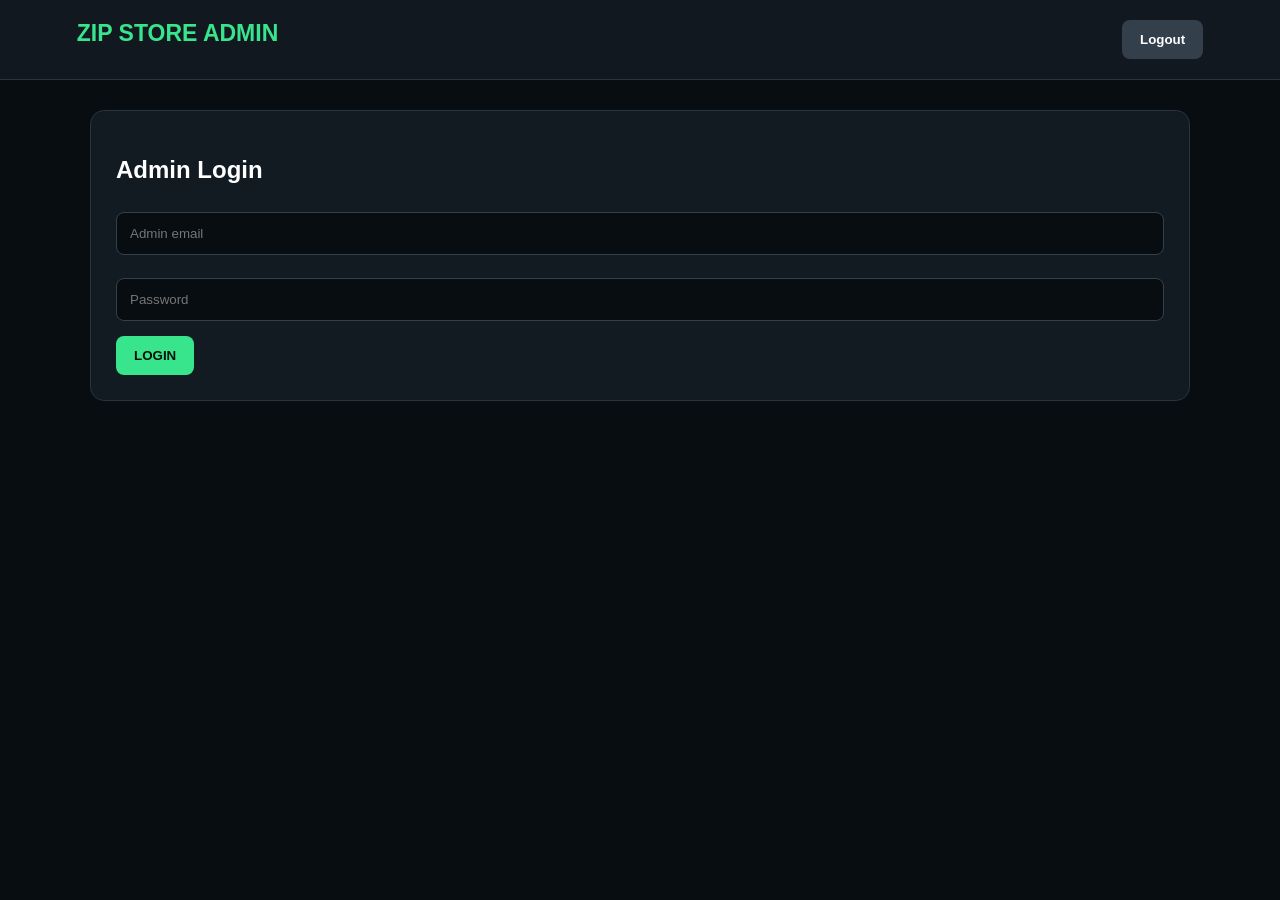
==== admin.html @ 1da6a424 "Add admin.html for ZIP Store admin interface" ====
<!DOCTYPE html>
<html lang="en">

<head>

<meta charset="UTF-8">

<meta name="viewport"
content="width=device-width,initial-scale=1.0">

<title>ZIP Store Admin</title>

<style>

*{
    box-sizing:border-box;
}

body{
    margin:0;
    font-family:Arial,sans-serif;
    background:#080d12;
    color:white;
}

header{
    padding:20px 6%;
    background:#111820;
    border-bottom:1px solid #29343e;
    display:flex;
    justify-content:space-between;
}

.logo{
    color:#39e58c;
    font-weight:bold;
    font-size:23px;
}

.container{
    width:92%;
    max-width:1100px;
    margin:30px auto;
}

.box{
    background:#121a22;
    border:1px solid #29343e;
    border-radius:14px;
    padding:25px;
    margin-bottom:25px;
}

input,
textarea{
    width:100%;
    padding:13px;
    margin:8px 0 15px;
    background:#080d12;
    border:1px solid #34414d;
    border-radius:8px;
    color:white;
}

textarea{
    min-height:100px;
}

button{
    padding:12px 18px;
    border:0;
    border-radius:8px;
    cursor:pointer;
    font-weight:bold;
}

.green{
    background:#39e58c;
    color:#06100b;
}

.red{
    background:#ff5050;
    color:white;
}

.gray{
    background:#33404c;
    color:white;
}

.order{
    background:#0d141b;
    border:1px solid #29343e;
    border-radius:12px;
    padding:20px;
    margin:15px 0;
}

.pending{
    color:#ffc107;
}

.approved{
    color:#39e58c;
}

.rejected{
    color:#ff5050;
}

.receipt{
    display:inline-block;
    margin:12px 0;
    color:#39e58c;
}

.hidden{
    display:none;
}

</style>

</head>


<body>


<header>

<div class="logo">
ZIP STORE ADMIN
</div>

<button
class="gray"
onclick="logout()">

Logout

</button>

</header>


<div class="container">


<!-- LOGIN -->

<div
id="loginBox"
class="box">

<h2>Admin Login</h2>

<input
id="email"
type="email"
placeholder="Admin email">

<input
id="password"
type="password"
placeholder="Password">

<button
class="green"
onclick="login()">

LOGIN

</button>

</div>



<!-- ADMIN -->

<div
id="adminPanel"
class="hidden">


<!-- ADD PRODUCT -->

<div class="box">

<h2>📦 Add ZIP Product</h2>

<label>Product Name</label>

<input
id="productName"
placeholder="Example: Premium ZIP Package">

<label>Description</label>

<textarea
id="description"
placeholder="Product description"></textarea>

<label>Price - LKR</label>

<input
id="price"
type="number"
placeholder="1000">

<label>ZIP File</label>

<input
id="zipFile"
type="file"
accept=".zip">

<button
class="green"
onclick="addProduct()">

UPLOAD ZIP PRODUCT

</button>

<p id="uploadStatus"></p>

</div>



<!-- ORDERS -->

<div class="box">

<h2>🧾 Payment Requests</h2>

<button
class="gray"
onclick="loadOrders()">

REFRESH

</button>

<div id="orders">

Loading...

</div>

</div>

</div>

</div>



<script type="module">

import {

auth,
db,
storage,

signInWithEmailAndPassword,
signOut,
onAuthStateChanged,

collection,
doc,
getDocs,
getDoc,
setDoc,
updateDoc,
query,
orderBy,
serverTimestamp,

ref,
uploadBytes,
getBlob

} from "./firebase.js";


/*
=================================================
CHANGE THIS
=================================================
*/

const ADMIN_EMAIL =
"YOUR_ADMIN_EMAIL@gmail.com";


let currentUser = null;


// ===============================================
// AUTH
// ===============================================

onAuthStateChanged(auth,user => {

    currentUser = user;


    if(user){

        if(user.email !== ADMIN_EMAIL){

            alert("You are not an administrator.");

            signOut(auth);

            return;

        }


        document
        .getElementById("loginBox")
        .classList.add("hidden");


        document
        .getElementById("adminPanel")
        .classList.remove("hidden");


        loadOrders();

    }else{

        document
        .getElementById("loginBox")
        .classList.remove("hidden");


        document
        .getElementById("adminPanel")
        .classList.add("hidden");

    }

});


// ===============================================
// LOGIN
// ===============================================

window.login = async function(){

    const email =
        document.getElementById("email").value.trim();

    const password =
        document.getElementById("password").value;


    try{

        await signInWithEmailAndPassword(
            auth,
            email,
            password
        );

    }catch(error){

        alert(error.message);

    }

};


// ===============================================
// LOGOUT
// ===============================================

window.logout = async function(){

    await signOut(auth);

};


// ===============================================
// ADD PRODUCT
// ===============================================

window.addProduct = async function(){

    if(!currentUser){

        alert("Login first.");

        return;

    }


    if(currentUser.email !== ADMIN_EMAIL){

        alert("Admin only.");

        return;

    }


    const name =
        document
        .getElementById("productName")
        .value.trim();


    const description =
        document
        .getElementById("description")
        .value.trim();


    const price =
        Number(
            document
            .getElementById("price")
            .value
        );


    const zip =
        document
        .getElementById("zipFile")
        .files[0];


    if(!name || !price || !zip){

        alert(
            "Enter product name, price and ZIP."
        );

        return;

    }


    if(!zip.name.toLowerCase().endsWith(".zip")){

        alert("Only ZIP files are allowed.");

        return;

    }


    /*
    100MB limit for this example.
    */

    if(zip.size > 100 * 1024 * 1024){

        alert(
            "ZIP file must be smaller than 100MB."
        );

        return;

    }


    const status =
        document.getElementById("uploadStatus");


    status.innerText =
        "Uploading...";


    try{

        const productRef =
            doc(
                collection(db,"products")
            );


        const storagePath =
            `products/${productRef.id}/${zip.name}`;


        const fileRef =
            ref(storage,storagePath);


        await uploadBytes(
            fileRef,
            zip,
            {
                contentType:"application/zip"
            }
        );


        await setDoc(
            productRef,
            {

                name:name,

                description:description,

                price:price,

                storagePath:storagePath,

                fileName:zip.name,

                createdAt:serverTimestamp(),

                active:true

            }
        );


        status.innerText =
            "✅ Product uploaded successfully.";


        document
        .getElementById("productName")
        .value = "";


        document
        .getElementById("description")
        .value = "";


        document
        .getElementById("price")
        .value = "";


        document
        .getElementById("zipFile")
        .value = "";


    }catch(error){

        console.error(error);

        status.innerText =
            "❌ " + error.message;

    }

};


// ===============================================
// LOAD ORDERS
// ===============================================

window.loadOrders = async function(){

    const container =
        document.getElementById("orders");


    container.innerHTML =
        "Loading...";


    try{

        const snapshot =
            await getDocs(
                query(
                    collection(db,"orders"),
                    orderBy("createdAt","desc")
                )
            );


        container.innerHTML = "";


        snapshot.forEach(item => {

            const order =
                item.data();


            container.innerHTML += `

            <div class="order">

                <h3>
                ${escapeHTML(order.productName)}
                </h3>

                <p>
                Customer:
                ${escapeHTML(order.email)}
                </p>

                <p>
                Amount:
                LKR ${Number(order.price).toLocaleString()}
                </p>

                <p>
                Reference:
                ${escapeHTML(order.reference)}
                </p>

                <p>
                Status:
                <strong class="${order.status}">
                ${order.status.toUpperCase()}
                </strong>
                </p>


                <button
                class="gray"
                onclick="viewReceipt('${item.id}')">

                🧾 VIEW RECEIPT

                </button>


                ${
                    order.status === "pending"
                    ?
                    `

                    <button
                    class="green"
                    onclick="approve('${item.id}')">

                    ✅ APPROVE

                    </button>


                    <button
                    class="red"
                    onclick="rejectOrder('${item.id}')">

                    ❌ REJECT

                    </button>

                    `
                    :
                    ""
                }

            </div>

            `;

        });


    }catch(error){

        console.error(error);

        container.innerHTML =
            error.message;

    }

};


// ===============================================
// VIEW RECEIPT
// ===============================================

window.viewReceipt = async function(orderId){

    try{

        const snapshot =
            await getDocs(
                collection(db,"orderReceipts")
            );


        let receipt = null;


        snapshot.forEach(item => {

            const data = item.data();


            if(data.orderId === orderId){

                receipt = data;

            }

        });


        if(!receipt){

            alert("Receipt not found.");

            return;

        }


        const fileRef =
            ref(
                storage,
                receipt.storagePath
            );


        const blob =
            await getBlob(fileRef);


        const url =
            URL.createObjectURL(blob);


        window.open(url,"_blank");

    }catch(error){

        alert(
            "Cannot open receipt: " +
            error.message
        );

    }

};


// ===============================================
// APPROVE
// ===============================================

window.approve = async function(orderId){

    if(!confirm(
        "Approve this payment?"
    )){

        return;

    }


    try{

        await updateDoc(
            doc(db,"orders",orderId),
            {

                status:"approved",

                approvedAt:serverTimestamp(),

                approvedBy:currentUser.email

            }
        );


        alert(
            "Payment approved."
        );


        loadOrders();

    }catch(error){

        alert(error.message);

    }

};


// ===============================================
// REJECT
// ===============================================

window.rejectOrder = async function(orderId){

    if(!confirm(
        "Reject this payment?"
    )){

        return;

    }


    try{

        await updateDoc(
            doc(db,"orders",orderId),
            {

                status:"rejected",

                rejectedAt:serverTimestamp(),

                rejectedBy:currentUser.email

            }
        );


        alert(
            "Payment rejected."
        );


        loadOrders();

    }catch(error){

        alert(error.message);

    }

};


// ===============================================
// ESCAPE
// ===============================================

function escapeHTML(value){

    return String(value || "")
    .replaceAll("&","&amp;")
    .replaceAll("<","&lt;")
    .replaceAll(">","&gt;")
    .replaceAll('"',"&quot;")
    .replaceAll("'","&#039;");

}

</script>

</body>
</html>
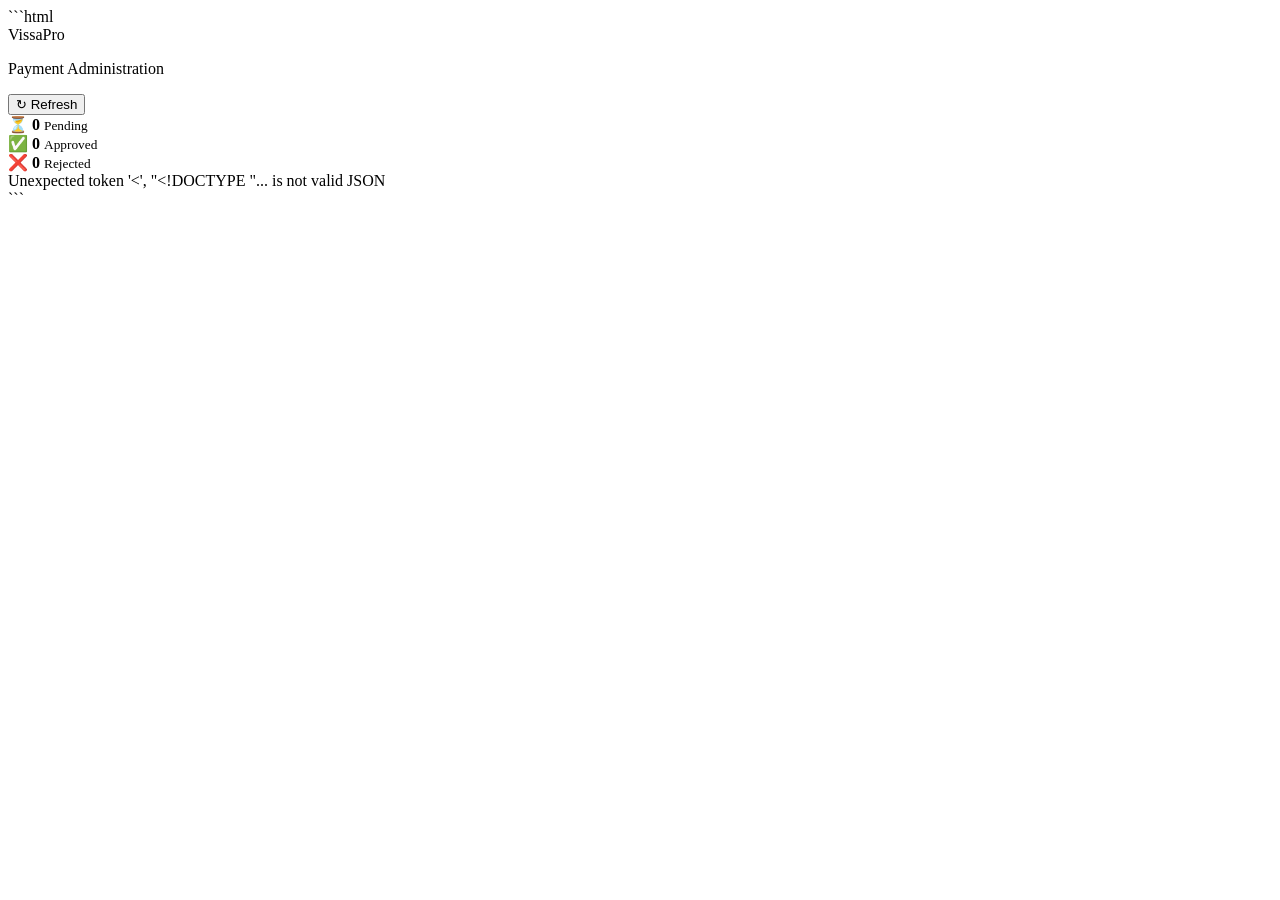
==== commit 1db5a169: "Revamp admin dashboard with new styles and scripts Updated the admin dashboard layout and functional" ====
--- a/admin.html
+++ b/admin.html
@@ -1,871 +1,198 @@
+```html
 <!DOCTYPE html>
 <html lang="en">
-
 <head>
-
-<meta charset="UTF-8">
-
-<meta name="viewport"
-content="width=device-width,initial-scale=1.0">
-
-<title>ZIP Store Admin</title>
-
-<style>
-
-*{
-    box-sizing:border-box;
-}
-
-body{
-    margin:0;
-    font-family:Arial,sans-serif;
-    background:#080d12;
-    color:white;
-}
-
-header{
-    padding:20px 6%;
-    background:#111820;
-    border-bottom:1px solid #29343e;
-    display:flex;
-    justify-content:space-between;
-}
-
-.logo{
-    color:#39e58c;
-    font-weight:bold;
-    font-size:23px;
-}
-
-.container{
-    width:92%;
-    max-width:1100px;
-    margin:30px auto;
-}
-
-.box{
-    background:#121a22;
-    border:1px solid #29343e;
-    border-radius:14px;
-    padding:25px;
-    margin-bottom:25px;
-}
-
-input,
-textarea{
-    width:100%;
-    padding:13px;
-    margin:8px 0 15px;
-    background:#080d12;
-    border:1px solid #34414d;
-    border-radius:8px;
-    color:white;
-}
-
-textarea{
-    min-height:100px;
-}
-
-button{
-    padding:12px 18px;
-    border:0;
-    border-radius:8px;
-    cursor:pointer;
-    font-weight:bold;
-}
-
-.green{
-    background:#39e58c;
-    color:#06100b;
-}
-
-.red{
-    background:#ff5050;
-    color:white;
-}
-
-.gray{
-    background:#33404c;
-    color:white;
-}
-
-.order{
-    background:#0d141b;
-    border:1px solid #29343e;
-    border-radius:12px;
-    padding:20px;
-    margin:15px 0;
-}
-
-.pending{
-    color:#ffc107;
-}
-
-.approved{
-    color:#39e58c;
-}
-
-.rejected{
-    color:#ff5050;
-}
-
-.receipt{
-    display:inline-block;
-    margin:12px 0;
-    color:#39e58c;
-}
-
-.hidden{
-    display:none;
-}
-
-</style>
-
+  <meta charset="UTF-8">
+  <meta name="viewport" content="width=device-width, initial-scale=1.0">
+  <title>Admin Dashboard</title>
+  <link rel="stylesheet" href="style.css">
 </head>
-
-
 <body>
 
+<div class="admin-container">
 
-<header>
+  <header class="admin-header">
+    <div>
+      <div class="logo">Vissa<span>Pro</span></div>
+      <p>Payment Administration</p>
+    </div>
 
-<div class="logo">
-ZIP STORE ADMIN
-</div>
+    <button onclick="loadPayments()" class="refresh">↻ Refresh</button>
+  </header>
 
-<button
-class="gray"
-onclick="logout()">
+  <div class="stats">
+    <div class="stat">
+      <span>⏳</span>
+      <b id="pendingCount">0</b>
+      <small>Pending</small>
+    </div>
 
-Logout
+    <div class="stat">
+      <span>✅</span>
+      <b id="approvedCount">0</b>
+      <small>Approved</small>
+    </div>
 
-</button>
+    <div class="stat">
+      <span>❌</span>
+      <b id="rejectedCount">0</b>
+      <small>Rejected</small>
+    </div>
+  </div>
 
-</header>
-
-
-<div class="container">
-
-
-<!-- LOGIN -->
-
-<div
-id="loginBox"
-class="box">
-
-<h2>Admin Login</h2>
-
-<input
-id="email"
-type="email"
-placeholder="Admin email">
-
-<input
-id="password"
-type="password"
-placeholder="Password">
-
-<button
-class="green"
-onclick="login()">
-
-LOGIN
-
-</button>
+  <div id="payments"></div>
 
 </div>
 
+<script>
+const API = "YOUR_WORKER_URL";
+const ADMIN_KEY = "YOUR_ADMIN_KEY";
 
+async function loadPayments() {
 
-<!-- ADMIN -->
+  const box = document.getElementById("payments");
+  box.innerHTML = "<div class='loading'>Loading requests...</div>";
 
-<div
-id="adminPanel"
-class="hidden">
+  try {
 
+    const response = await fetch(API + "/api/admin/payments", {
+      headers: {
+        "Authorization": "Bearer " + ADMIN_KEY
+      }
+    });
 
-<!-- ADD PRODUCT -->
+    const data = await response.json();
 
-<div class="box">
-
-<h2>📦 Add ZIP Product</h2>
-
-<label>Product Name</label>
-
-<input
-id="productName"
-placeholder="Example: Premium ZIP Package">
-
-<label>Description</label>
-
-<textarea
-id="description"
-placeholder="Product description"></textarea>
-
-<label>Price - LKR</label>
-
-<input
-id="price"
-type="number"
-placeholder="1000">
-
-<label>ZIP File</label>
-
-<input
-id="zipFile"
-type="file"
-accept=".zip">
-
-<button
-class="green"
-onclick="addProduct()">
-
-UPLOAD ZIP PRODUCT
-
-</button>
-
-<p id="uploadStatus"></p>
-
-</div>
-
-
-
-<!-- ORDERS -->
-
-<div class="box">
-
-<h2>🧾 Payment Requests</h2>
-
-<button
-class="gray"
-onclick="loadOrders()">
-
-REFRESH
-
-</button>
-
-<div id="orders">
-
-Loading...
-
-</div>
-
-</div>
-
-</div>
-
-</div>
-
-
-
-<script type="module">
-
-import {
-
-auth,
-db,
-storage,
-
-signInWithEmailAndPassword,
-signOut,
-onAuthStateChanged,
-
-collection,
-doc,
-getDocs,
-getDoc,
-setDoc,
-updateDoc,
-query,
-orderBy,
-serverTimestamp,
-
-ref,
-uploadBytes,
-getBlob
-
-} from "./firebase.js";
-
-
-/*
-=================================================
-CHANGE THIS
-=================================================
-*/
-
-const ADMIN_EMAIL =
-"YOUR_ADMIN_EMAIL@gmail.com";
-
-
-let currentUser = null;
-
-
-// ===============================================
-// AUTH
-// ===============================================
-
-onAuthStateChanged(auth,user => {
-
-    currentUser = user;
-
-
-    if(user){
-
-        if(user.email !== ADMIN_EMAIL){
-
-            alert("You are not an administrator.");
-
-            signOut(auth);
-
-            return;
-
-        }
-
-
-        document
-        .getElementById("loginBox")
-        .classList.add("hidden");
-
-
-        document
-        .getElementById("adminPanel")
-        .classList.remove("hidden");
-
-
-        loadOrders();
-
-    }else{
-
-        document
-        .getElementById("loginBox")
-        .classList.remove("hidden");
-
-
-        document
-        .getElementById("adminPanel")
-        .classList.add("hidden");
-
+    if (!response.ok) {
+      throw new Error(data.error || "Unauthorized");
     }
 
-});
+    document.getElementById("pendingCount").textContent =
+      data.stats.pending;
 
+    document.getElementById("approvedCount").textContent =
+      data.stats.approved;
 
-// ===============================================
-// LOGIN
-// ===============================================
+    document.getElementById("rejectedCount").textContent =
+      data.stats.rejected;
 
-window.login = async function(){
+    box.innerHTML = "";
 
-    const email =
-        document.getElementById("email").value.trim();
+    data.payments.forEach(payment => {
 
-    const password =
-        document.getElementById("password").value;
+      const item = document.createElement("div");
+      item.className = "payment";
 
+      item.innerHTML = `
+        <div class="payment-info">
+          <h3>${escapeHTML(payment.email)}</h3>
+          <p>💵 Amount: $5</p>
+          <p>🕒 ${new Date(payment.created_at).toLocaleString()}</p>
+          <span class="badge ${payment.status}">
+            ${payment.status.toUpperCase()}
+          </span>
+        </div>
 
-    try{
+        <div class="payment-actions">
+          <a
+            class="receipt-btn"
+            href="${payment.receipt_url}"
+            target="_blank">
+            👁 VIEW RECEIPT
+          </a>
 
-        await signInWithEmailAndPassword(
-            auth,
-            email,
-            password
-        );
+          ${
+            payment.status === "pending"
+            ? `
+              <button class="approve"
+                onclick="approvePayment('${payment.id}')">
+                ✓ APPROVE
+              </button>
 
-    }catch(error){
+              <button class="reject"
+                onclick="rejectPayment('${payment.id}')">
+                ✕ REJECT
+              </button>
+            `
+            : ""
+          }
+        </div>
+      `;
 
-        alert(error.message);
+      box.appendChild(item);
+    });
 
-    }
-
-};
-
-
-// ===============================================
-// LOGOUT
-// ===============================================
-
-window.logout = async function(){
-
-    await signOut(auth);
-
-};
-
-
-// ===============================================
-// ADD PRODUCT
-// ===============================================
-
-window.addProduct = async function(){
-
-    if(!currentUser){
-
-        alert("Login first.");
-
-        return;
-
-    }
-
-
-    if(currentUser.email !== ADMIN_EMAIL){
-
-        alert("Admin only.");
-
-        return;
-
-    }
-
-
-    const name =
-        document
-        .getElementById("productName")
-        .value.trim();
-
-
-    const description =
-        document
-        .getElementById("description")
-        .value.trim();
-
-
-    const price =
-        Number(
-            document
-            .getElementById("price")
-            .value
-        );
-
-
-    const zip =
-        document
-        .getElementById("zipFile")
-        .files[0];
-
-
-    if(!name || !price || !zip){
-
-        alert(
-            "Enter product name, price and ZIP."
-        );
-
-        return;
-
-    }
-
-
-    if(!zip.name.toLowerCase().endsWith(".zip")){
-
-        alert("Only ZIP files are allowed.");
-
-        return;
-
-    }
-
-
-    /*
-    100MB limit for this example.
-    */
-
-    if(zip.size > 100 * 1024 * 1024){
-
-        alert(
-            "ZIP file must be smaller than 100MB."
-        );
-
-        return;
-
-    }
-
-
-    const status =
-        document.getElementById("uploadStatus");
-
-
-    status.innerText =
-        "Uploading...";
-
-
-    try{
-
-        const productRef =
-            doc(
-                collection(db,"products")
-            );
-
-
-        const storagePath =
-            `products/${productRef.id}/${zip.name}`;
-
-
-        const fileRef =
-            ref(storage,storagePath);
-
-
-        await uploadBytes(
-            fileRef,
-            zip,
-            {
-                contentType:"application/zip"
-            }
-        );
-
-
-        await setDoc(
-            productRef,
-            {
-
-                name:name,
-
-                description:description,
-
-                price:price,
-
-                storagePath:storagePath,
-
-                fileName:zip.name,
-
-                createdAt:serverTimestamp(),
-
-                active:true
-
-            }
-        );
-
-
-        status.innerText =
-            "✅ Product uploaded successfully.";
-
-
-        document
-        .getElementById("productName")
-        .value = "";
-
-
-        document
-        .getElementById("description")
-        .value = "";
-
-
-        document
-        .getElementById("price")
-        .value = "";
-
-
-        document
-        .getElementById("zipFile")
-        .value = "";
-
-
-    }catch(error){
-
-        console.error(error);
-
-        status.innerText =
-            "❌ " + error.message;
-
-    }
-
-};
-
-
-// ===============================================
-// LOAD ORDERS
-// ===============================================
-
-window.loadOrders = async function(){
-
-    const container =
-        document.getElementById("orders");
-
-
-    container.innerHTML =
-        "Loading...";
-
-
-    try{
-
-        const snapshot =
-            await getDocs(
-                query(
-                    collection(db,"orders"),
-                    orderBy("createdAt","desc")
-                )
-            );
-
-
-        container.innerHTML = "";
-
-
-        snapshot.forEach(item => {
-
-            const order =
-                item.data();
-
-
-            container.innerHTML += `
-
-            <div class="order">
-
-                <h3>
-                ${escapeHTML(order.productName)}
-                </h3>
-
-                <p>
-                Customer:
-                ${escapeHTML(order.email)}
-                </p>
-
-                <p>
-                Amount:
-                LKR ${Number(order.price).toLocaleString()}
-                </p>
-
-                <p>
-                Reference:
-                ${escapeHTML(order.reference)}
-                </p>
-
-                <p>
-                Status:
-                <strong class="${order.status}">
-                ${order.status.toUpperCase()}
-                </strong>
-                </p>
-
-
-                <button
-                class="gray"
-                onclick="viewReceipt('${item.id}')">
-
-                🧾 VIEW RECEIPT
-
-                </button>
-
-
-                ${
-                    order.status === "pending"
-                    ?
-                    `
-
-                    <button
-                    class="green"
-                    onclick="approve('${item.id}')">
-
-                    ✅ APPROVE
-
-                    </button>
-
-
-                    <button
-                    class="red"
-                    onclick="rejectOrder('${item.id}')">
-
-                    ❌ REJECT
-
-                    </button>
-
-                    `
-                    :
-                    ""
-                }
-
-            </div>
-
-            `;
-
-        });
-
-
-    }catch(error){
-
-        console.error(error);
-
-        container.innerHTML =
-            error.message;
-
-    }
-
-};
-
-
-// ===============================================
-// VIEW RECEIPT
-// ===============================================
-
-window.viewReceipt = async function(orderId){
-
-    try{
-
-        const snapshot =
-            await getDocs(
-                collection(db,"orderReceipts")
-            );
-
-
-        let receipt = null;
-
-
-        snapshot.forEach(item => {
-
-            const data = item.data();
-
-
-            if(data.orderId === orderId){
-
-                receipt = data;
-
-            }
-
-        });
-
-
-        if(!receipt){
-
-            alert("Receipt not found.");
-
-            return;
-
-        }
-
-
-        const fileRef =
-            ref(
-                storage,
-                receipt.storagePath
-            );
-
-
-        const blob =
-            await getBlob(fileRef);
-
-
-        const url =
-            URL.createObjectURL(blob);
-
-
-        window.open(url,"_blank");
-
-    }catch(error){
-
-        alert(
-            "Cannot open receipt: " +
-            error.message
-        );
-
-    }
-
-};
-
-
-// ===============================================
-// APPROVE
-// ===============================================
-
-window.approve = async function(orderId){
-
-    if(!confirm(
-        "Approve this payment?"
-    )){
-
-        return;
-
-    }
-
-
-    try{
-
-        await updateDoc(
-            doc(db,"orders",orderId),
-            {
-
-                status:"approved",
-
-                approvedAt:serverTimestamp(),
-
-                approvedBy:currentUser.email
-
-            }
-        );
-
-
-        alert(
-            "Payment approved."
-        );
-
-
-        loadOrders();
-
-    }catch(error){
-
-        alert(error.message);
-
-    }
-
-};
-
-
-// ===============================================
-// REJECT
-// ===============================================
-
-window.rejectOrder = async function(orderId){
-
-    if(!confirm(
-        "Reject this payment?"
-    )){
-
-        return;
-
-    }
-
-
-    try{
-
-        await updateDoc(
-            doc(db,"orders",orderId),
-            {
-
-                status:"rejected",
-
-                rejectedAt:serverTimestamp(),
-
-                rejectedBy:currentUser.email
-
-            }
-        );
-
-
-        alert(
-            "Payment rejected."
-        );
-
-
-        loadOrders();
-
-    }catch(error){
-
-        alert(error.message);
-
-    }
-
-};
-
-
-// ===============================================
-// ESCAPE
-// ===============================================
-
-function escapeHTML(value){
-
-    return String(value || "")
-    .replaceAll("&","&amp;")
-    .replaceAll("<","&lt;")
-    .replaceAll(">","&gt;")
-    .replaceAll('"',"&quot;")
-    .replaceAll("'","&#039;");
-
+  } catch (err) {
+    box.innerHTML =
+      `<div class="error">${escapeHTML(err.message)}</div>`;
+  }
 }
 
+async function approvePayment(id) {
+
+  if (!confirm("Approve this payment?")) return;
+
+  const response = await fetch(API + "/api/admin/approve", {
+    method: "POST",
+    headers: {
+      "Content-Type": "application/json",
+      "Authorization": "Bearer " + ADMIN_KEY
+    },
+    body: JSON.stringify({ id })
+  });
+
+  const data = await response.json();
+
+  if (!response.ok) {
+    alert(data.error || "Failed");
+    return;
+  }
+
+  alert("Payment approved!");
+  loadPayments();
+}
+
+async function rejectPayment(id) {
+
+  const reason = prompt("Reason for rejection:");
+
+  if (reason === null) return;
+
+  const response = await fetch(API + "/api/admin/reject", {
+    method: "POST",
+    headers: {
+      "Content-Type": "application/json",
+      "Authorization": "Bearer " + ADMIN_KEY
+    },
+    body: JSON.stringify({
+      id,
+      reason
+    })
+  });
+
+  const data = await response.json();
+
+  if (!response.ok) {
+    alert(data.error || "Failed");
+    return;
+  }
+
+  alert("Payment rejected.");
+  loadPayments();
+}
+
+function escapeHTML(str) {
+  return String(str)
+    .replaceAll("&", "&amp;")
+    .replaceAll("<", "&lt;")
+    .replaceAll(">", "&gt;")
+    .replaceAll('"', "&quot;")
+    .replaceAll("'", "&#039;");
+}
+
+loadPayments();
 </script>
 
 </body>
 </html>
+```
